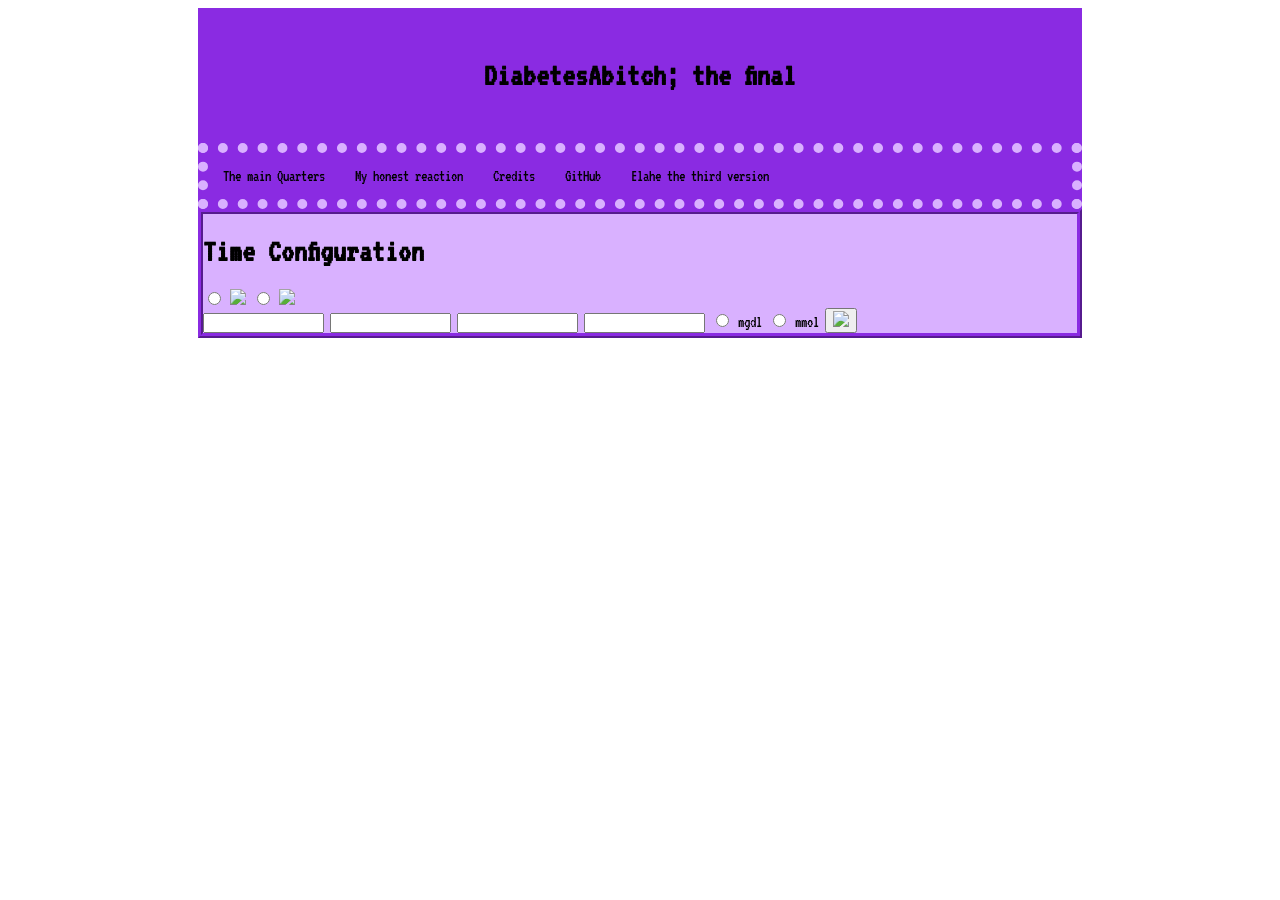
==== DiabeteAbitch.html @ e1d77515 "main logic laid; some Ui stuff remained" ====
<!DOCTYPE html>
<html lang="en">
<head>
    <meta charset="UTF-8">
    <meta name="viewport" content="width=device-width, initial-scale=1.0">
    <title> MyAnimeList </title>
    <link rel="preconnect" href="https://fonts.googleapis.com">
    <link rel="preconnect" href="https://fonts.gstatic.com" crossorigin>
    <link href="https://fonts.googleapis.com/css2?family=Bungee&family=Rubik+Distressed&family=Sixtyfour&family=VT323&display=swap" rel="stylesheet">
    <link rel="icon" type="image/jpg" href="https://image2url.com/images/1763963439859-2de6588a-5b20-4436-9d27-b2f758de2f11.jpg">
    <style>
        *{ box-sizing: border-box; font-family: 'VT323', monospace; }
        header { padding: 30px; background-color: blueviolet; text-align: center; width: 70%; margin: auto}
        body { background-image: url(https://external-content.duckduckgo.com/iu/?u=https%3A%2F%2Fmir-s3-cdn-cf.behance.net%2Fproject_modules%2Fhd%2F61d84a107608503.5faaf12f12466.gif&f=1&nofb=1&ipt=f836e497b88147cc4ba53baf0796b9871073ccafd7d472d469c929edb3867a87) ;}
        .contain { width: 70%; margin: auto; border: 5px ridge blueviolet; background-color: rgb(217, 177, 255); }
        .navigation { width:70%; margin:auto; border: 10px dotted rgb(217, 177, 255); background-color: blueviolet; list-style-type: none;}
        .navigation ul { list-style-type: none; margin: 0px; padding: 0px; overflow: hidden; }
        .navigation a { color: #000; text-decoration: none; padding:15px; display: block; text-align: center; border-left: 5px rgb(239, 239, 88); }
        .navigation li { float: left; }
    </style> 
</head>
<body>
    <header>
        <h1> DiabetesAbitch; the final </h1>
    </header>
    <nav class="navigation">
            <ul>
                <li><a href="please.html"> The main Quarters </a></li>
                <li><a href="mhr.html"> My honest reaction </a></li>
                <li><a href="credits.html"> Credits </a></li>
                <li><a href="https://github.com/parsaroidd" target="_blank">GitHub</a></li>
                <li><a href="ElaheV3.html"> Elahe the third version </a></li>
            </ul>
    </nav>
    <div class="contain">
    <h1> Time Configuration </h1>
    <input type="radio" id="manual" name="handler"> <label for="manual"> <img src="https://image2url.com/images/1764094785828-c4cc5ed3-3cdd-40b4-903e-6d28ade41afe.jpg" height=200> </label>
    <input type="radio" id="auto" name="handler"> <label for="auto"> <img src="https://image2url.com/images/1764094757026-b197434f-370b-4b3a-bb03-602ec14faf8b.jpg" height=200></label>
    <br>

    <input type="text" id="amount">
    <input type="text" id="time">
    <input type="text" id="date">
    <input type="text" id="note">


    <input type="radio" id="mgdl" name="t"> <label for="mgdl"> mgdl</label>
    <input type="radio" id="mmol" name="t"> <label for="mmol"> mmol </label>
    <button id="submit"> <img src="https://image2url.com/images/1764094695632-ffaaabf0-fa2b-4a5f-9784-9a01dac52e6b.jpg" height=200> </button>
    </div>

    <script>
        const entries = [
            {amount: 123, date:"1404/9/2", time: "12:20", mgdl: true}
        ]
        const notes = [] 
        
        function operate(note) {

            const time0 = document.getElementById("time").value;
            const date0 = document.getElementById("date").value;
            const amount0 = document.getElementById("amount").value;
            const mmol = document.getElementById("mmol");
            const notautotime = document.getElementById("manual");
            const mg = document.getElementById("mgdl");
            const autotime = document.getElementById("auto");
            const now = new Date();
            const hours = now.getHours().toString().padStart(2, '0');
            const minutes = now.getMinutes().toString().padStart(2, '0');
            const year = now.getFullYear();
            const month = (now.getMonth() + 1).toString().padStart(2, '0');
            const day = now.getDate().toString().padStart(2, '0');
            const timee = `${hours} : ${minutes}`;
            const datee = `${year}/${month}/${day}`;

            if (note == 'ok') {
                txt = { 
                    date: datee,
                    time: timee,
                    noet: document.getElementById("note").value
                }
                notes.push(txt);
            } else {
                console.log("follow me on github! @ParsaRoidd");
            }


            if (mmol.checked && notautotime.checked) {
                obj = {
                    amount: amount0,
                    time: time0,
                    data: date0, 
                    mgdl: false
                }
                entries.push(obj);
            } 
            else if(notautotime.checked && mg.checked) {
                obj = {
                    amount: amount0,
                    time: time0,
                    data: date0, 
                    mgdl: true
                }
                entries.push(obj);
            }
            else if (autotime.checked && mg.checked){
                obj = {
                    amount: amount0,
                    time: timee,
                    date: datee,
                    mgdl: true
                }
                entries.push(obj);
            } else {
                obj = {
                    amount: amount0,
                    time: timee,
                    date: datee,
                    mgdl: false

                } 
                entries.push(obj);
            }

            console.log(entries);
            console.log(notes);
            
        }
        document.getElementById("submit").onclick = function() {

            const time0 = document.getElementById("time").value;
            const date0 = document.getElementById("date").value;
            const amount0 = document.getElementById("amount").value;
            const note0 = document.getElementById("note").value;
            const autotime = document.getElementById("auto");
            
            if (0 < amount0 < 10000 ) {
                if (autotime.checked || time0 !== "") {

                    if ( autotime.checked || date0 !== ""){

                        if (note0 !== "") {

                            operate("ok");
                        } else {
                            operate("Created By @ ParsaRoidd on Github");
                        }
                    } else {
                        alert("enter your date plz");
                    }
                } else {
                    alert("bro enter some time stuff...");
                }
            } else {
                alert("🚧☢ Bro Blood sugar can't be under zero or over like 6000 thousend or sumn, otherwise you weren't here using this, enter sumn valid");
            }
        }
    </script>
</body>
</html>
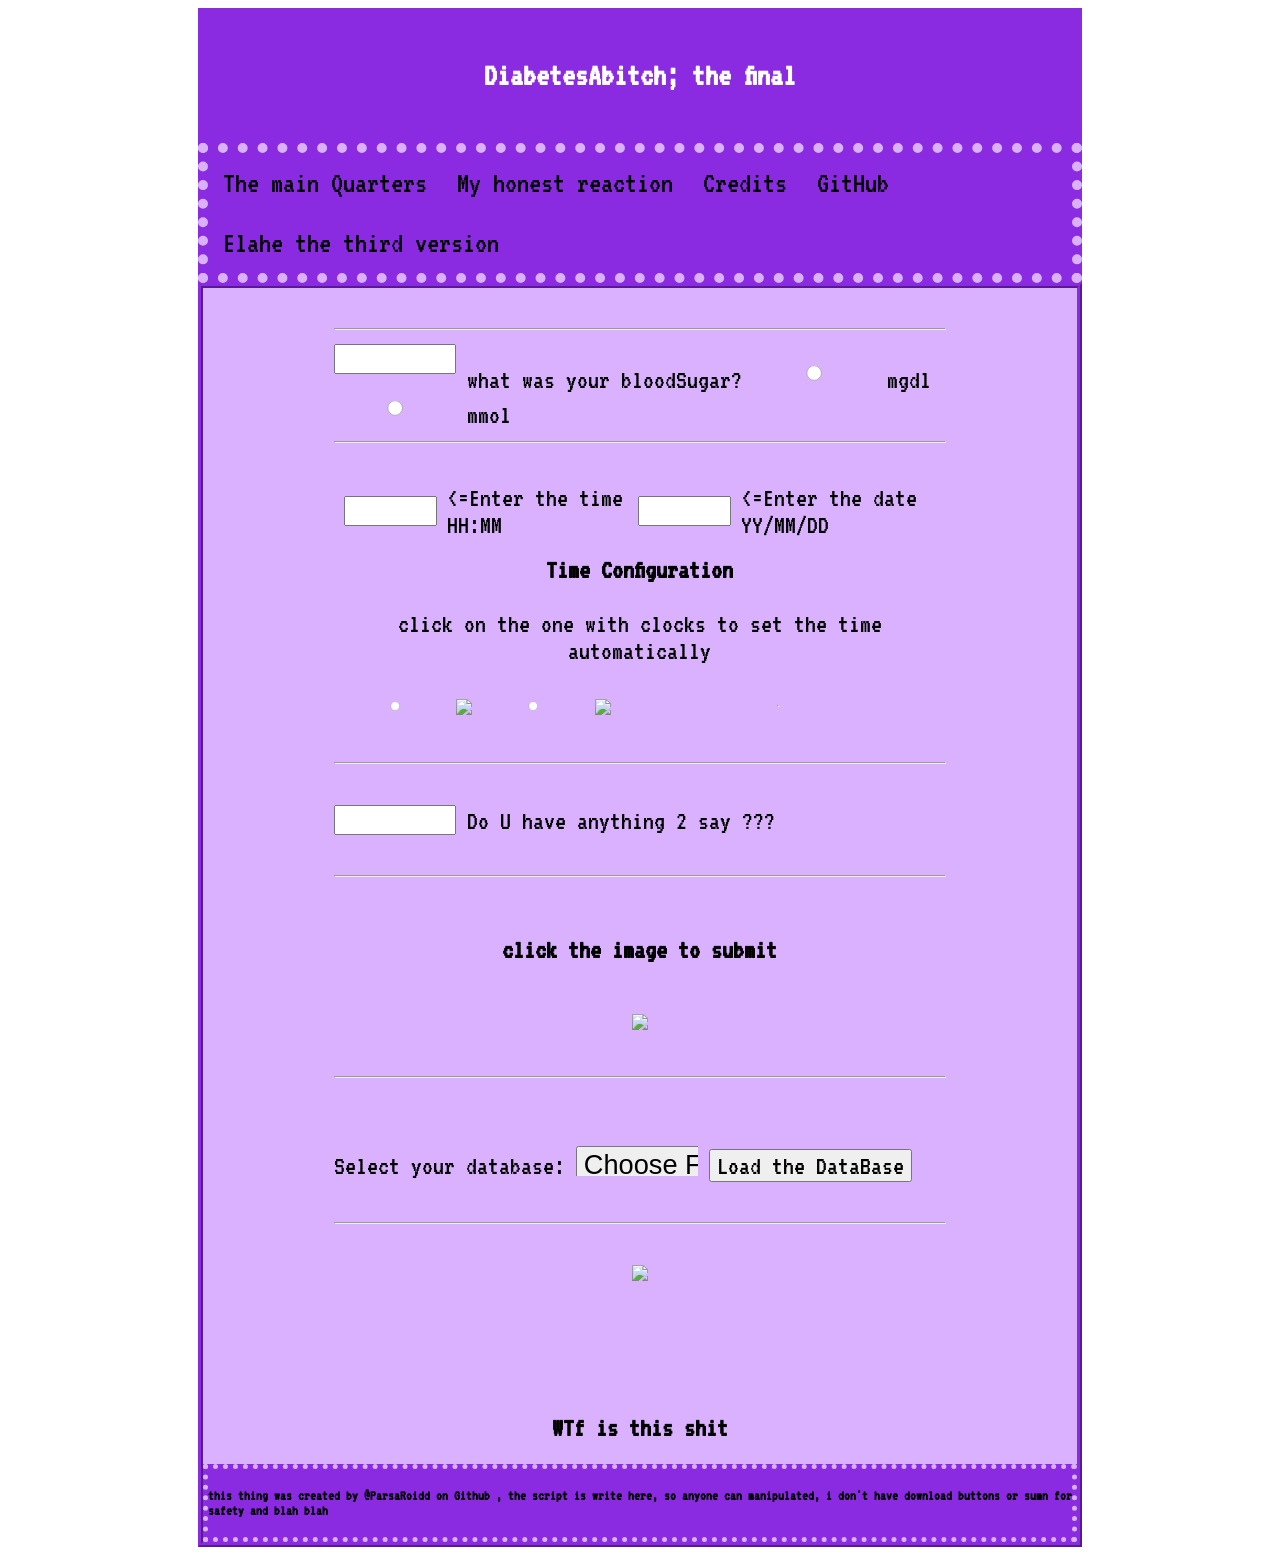
==== commit 558fc6bb: "Finally it's bearable" ====
--- a/DiabeteAbitch.html
+++ b/DiabeteAbitch.html
@@ -1,22 +1,44 @@
+<!-- pst The browser console parsa is here watching you....-->
+<!-- what about a little meet and following my Github m'lady? @ParsaRoidd-->
 <!DOCTYPE html>
 <html lang="en">
 <head>
     <meta charset="UTF-8">
     <meta name="viewport" content="width=device-width, initial-scale=1.0">
-    <title> MyAnimeList </title>
+    <title> DiabetesAbitch </title>
     <link rel="preconnect" href="https://fonts.googleapis.com">
     <link rel="preconnect" href="https://fonts.gstatic.com" crossorigin>
     <link href="https://fonts.googleapis.com/css2?family=Bungee&family=Rubik+Distressed&family=Sixtyfour&family=VT323&display=swap" rel="stylesheet">
     <link rel="icon" type="image/jpg" href="https://image2url.com/images/1763963439859-2de6588a-5b20-4436-9d27-b2f758de2f11.jpg">
+
+    <!-- CSS might look messy but I'm to lazy to scroll among like 100 lines of CSS-->
+
     <style>
-        *{ box-sizing: border-box; font-family: 'VT323', monospace; }
-        header { padding: 30px; background-color: blueviolet; text-align: center; width: 70%; margin: auto}
+        *{ box-sizing: border-box; font-family: 'VT323', monospace; font-size: 1em;}
+        * p:hover, h1:hover
+        , h2:hover, h3:hover, label:hover, h4:hover, h5:hover { 
+            background-image: url(https://external-content.duckduckgo.com/iu/?u=https%3A%2F%2Fgiffiles.alphacoders.com%2F165%2F16583.gif&f=1&nofb=1&ipt=2316906cd5ab52e69701d4ece3eb4ee0d6df349ed06a0f56b746c012b1350d0d);
+        color: white;
+        font-family: 'Bungee', 'VT323';
+        font-size: 1.2em;        
+        }
+        header { padding: 30px; background-color: blueviolet; text-align: center; width: 70%; margin: auto; font-size: 2em; color: white;}
         body { background-image: url(https://external-content.duckduckgo.com/iu/?u=https%3A%2F%2Fmir-s3-cdn-cf.behance.net%2Fproject_modules%2Fhd%2F61d84a107608503.5faaf12f12466.gif&f=1&nofb=1&ipt=f836e497b88147cc4ba53baf0796b9871073ccafd7d472d469c929edb3867a87) ;}
         .contain { width: 70%; margin: auto; border: 5px ridge blueviolet; background-color: rgb(217, 177, 255); }
         .navigation { width:70%; margin:auto; border: 10px dotted rgb(217, 177, 255); background-color: blueviolet; list-style-type: none;}
         .navigation ul { list-style-type: none; margin: 0px; padding: 0px; overflow: hidden; }
-        .navigation a { color: #000; text-decoration: none; padding:15px; display: block; text-align: center; border-left: 5px rgb(239, 239, 88); }
+        .navigation a { color: #000; text-decoration: none; padding:15px; display: block; text-align: center; border-left: 5px rgb(239, 239, 88); font-size: 1.9em;}
+        .navigation a:hover { background-color: blue; color: whitesmoke; font-family: 'Bungee', 'VT323'; font-size: 2.3em; }
         .navigation li { float: left; }
+        .timeline { width: 70%; margin: auto; font-size: 1.7em; }
+        .timeline input{ outline: none;width:20%; height: 30px; }
+        .timeline input[type="radio"] { transform: scale(0.5); margin: 0; padding: 0; } 
+        #amount { padding-top: 25px; font-size: 2em;}
+        .girlies input[type="radio"] { transform: scale(0.3);}
+        .girlies { display: flex; justify-content: center; align-items: center;}
+        .center { display: flex; justify-content: center; align-items: center;}
+        .center input {margin: 10px;}
+        footer { background-color: blueviolet; border: 5px dotted rgb(217, 177, 255); font-size: 0.9em; width: 100%; margin: auto;}
     </style> 
 </head>
 <body>
@@ -32,28 +54,77 @@
                 <li><a href="ElaheV3.html"> Elahe the third version </a></li>
             </ul>
     </nav>
+
+
     <div class="contain">
-    <h1> Time Configuration </h1>
-    <input type="radio" id="manual" name="handler"> <label for="manual"> <img src="https://image2url.com/images/1764094785828-c4cc5ed3-3cdd-40b4-903e-6d28ade41afe.jpg" height=200> </label>
-    <input type="radio" id="auto" name="handler"> <label for="auto"> <img src="https://image2url.com/images/1764094757026-b197434f-370b-4b3a-bb03-602ec14faf8b.jpg" height=200></label>
-    <br>
-
-    <input type="text" id="amount">
-    <input type="text" id="time">
-    <input type="text" id="date">
-    <input type="text" id="note">
-
-
-    <input type="radio" id="mgdl" name="t"> <label for="mgdl"> mgdl</label>
-    <input type="radio" id="mmol" name="t"> <label for="mmol"> mmol </label>
-    <button id="submit"> <img src="https://image2url.com/images/1764094695632-ffaaabf0-fa2b-4a5f-9784-9a01dac52e6b.jpg" height=200> </button>
-    </div>
+    <div class="timeline">
+
+        <br><hr>
+        <input type="text" id="amount"> <label for="amount"> what was your bloodSugar?</label>
+        <input type="radio" id="mgdl" name="t"> <label for="mgdl"> mgdl</label>
+        <input type="radio" id="mmol" name="t"> <label for="mmol"> mmol </label>
+        <br><hr><br>
+
+        <div class="center">
+        <input type="text" id="time"> <label for="time"> <=Enter the time HH:MM</label>
+        <input type="text" id="date"> <label for="date"> <=Enter the date YY/MM/DD</label> </div>   
+
+        <h1 style="text-align: center;"> Time Configuration </h1>
+        <p style="text-align: center;" id="warn"> click on the one with clocks to set the time automatically </p>
+
+        <div class="girlies">
+        <input type="radio" id="manual" name="handler"> <label for="manual"> <img src="https://image2url.com/images/1764094785828-c4cc5ed3-3cdd-40b4-903e-6d28ade41afe.jpg" height=200> </label>
+        <input type="radio" id="auto" name="handler"> <label for="auto"> <img src="https://image2url.com/images/1764094757026-b197434f-370b-4b3a-bb03-602ec14faf8b.jpg" height=200></label>
+        <br><hr><br></div><br><hr><br> 
+        <div class="not">
+            <input type="text" id="note"> <label for="note"> Do U have anything 2 say ???</label>
+        </div><br><hr><br> 
+        <h1 style="display: flex; justify-content: center; align-items: center;"> click the image to submit </h1> <br>
+        <div  style="display: flex; justify-content: center; align-items: center;">
+            
+            <button" id="submit"> <img src="https://image2url.com/images/1764094695632-ffaaabf0-fa2b-4a5f-9784-9a01dac52e6b.jpg" height=200> </button>
+        </div><br><hr><br>
+        <div class="final">
+            <pre id="ress"></pre>
+            <pre id="nnn"></pre>
+            <form id="jso">
+                <label> Select your database:
+                    <input type="file" accept=".json" id="json" required>
+                </label>
+            <button type="submit"> Load the DataBase </button>
+        </form> <br><hr><br>
+        <div style="display: flex; justify-content: center; align-items: center;"
+        <button id="wtf"> <img src="https://image2url.com/images/1764140880177-369c1748-1ca7-4115-9cd7-f0ea182fff0e.jpg" height="100"></button> <br>
+        
+        </div> 
+        <br> <h2 style="display: flex; justify-content: center; align-items: center;"> WTf is this shit </h2>            
+        </div>
+        </div>
+        <footer>
+            <h4> this thing was created by @ParsaRoidd on Github , the script is write here, so anyone can manipulated, i don't have download buttons or sumn for safety and blah blah</h4>
+        </footer>
 
     <script>
-        const entries = [
-            {amount: 123, date:"1404/9/2", time: "12:20", mgdl: true}
-        ]
+        const entries = []
         const notes = [] 
+        
+        // I LOVE JSON FILESSSSSSSSSSSSSS <333333333333
+        document.getElementById("jso").addEventListener('submit', e => {
+            e.preventDefault();
+            const file = document.getElementById('json').files[0];
+            if (!file) return;
+            const reader = new FileReader();
+            reader.onload = () => {
+                try {
+                    const entries = JSON.parse(reader.result);
+                    document.getElementById("ress").textContent = JSON.stringify(entries, null, 2);
+
+                } catch(err) {
+                    alert("where is the json dude")
+                }
+            }
+            reader.readAsText(file);
+        })
         
         function operate(note) {
 
@@ -72,6 +143,8 @@
             const day = now.getDate().toString().padStart(2, '0');
             const timee = `${hours} : ${minutes}`;
             const datee = `${year}/${month}/${day}`;
+            const warn = document.getElementById("warn");
+            
 
             if (note == 'ok') {
                 txt = { 
@@ -90,40 +163,46 @@
                     amount: amount0,
                     time: time0,
                     data: date0, 
-                    mgdl: false
-                }
-                entries.push(obj);
+                    type: "Mmol/l"
+                }
+                entries.push(obj);
+                warn.textContent = "You are selecting manual time config"
             } 
             else if(notautotime.checked && mg.checked) {
                 obj = {
                     amount: amount0,
                     time: time0,
                     data: date0, 
-                    mgdl: true
-                }
-                entries.push(obj);
+                    type: "Mg/Dl"
+                }
+                entries.push(obj);
+                warn.textContent = "You are selecting manual time config"
             }
             else if (autotime.checked && mg.checked){
                 obj = {
                     amount: amount0,
                     time: timee,
                     date: datee,
-                    mgdl: true
-                }
-                entries.push(obj);
+                    type: "Mg/Dl"
+                }
+                entries.push(obj);
+                warn.textContent = "You are selecting auto-time config"
             } else {
                 obj = {
                     amount: amount0,
                     time: timee,
                     date: datee,
-                    mgdl: false
+                    type: "Mmol/l"
 
                 } 
                 entries.push(obj);
-            }
-
-            console.log(entries);
-            console.log(notes);
+                warn.textContent = "You are selecting auto-time config"
+            }
+
+            document.getElementById("ress").textContent = JSON.stringify(entries, null, 2);
+            if (notes.length > 0) {
+                document.getElementById("nnn").textContent = notes;
+            }
             
         }
         document.getElementById("submit").onclick = function() {
@@ -149,12 +228,16 @@
                         alert("enter your date plz");
                     }
                 } else {
-                    alert("bro enter some time stuff...");
+                    alert("bro enter some time stuff... or set the time config on auto by clicking the time-holding anime dude");
                 }
             } else {
                 alert("🚧☢ Bro Blood sugar can't be under zero or over like 6000 thousend or sumn, otherwise you weren't here using this, enter sumn valid");
             }
+        };
+        document.getElementById("wtf").onclick = function() {
+            alert("So lemme tell ya, \n input is clear, like how to enter data, \n but about the database, \n it's a json file that you must have locally on your device you can just write in a notepad or sumn, \n and when you are done, copy-paste the result into your file for future usage.")
         }
+
     </script>
 </body>
 </html>
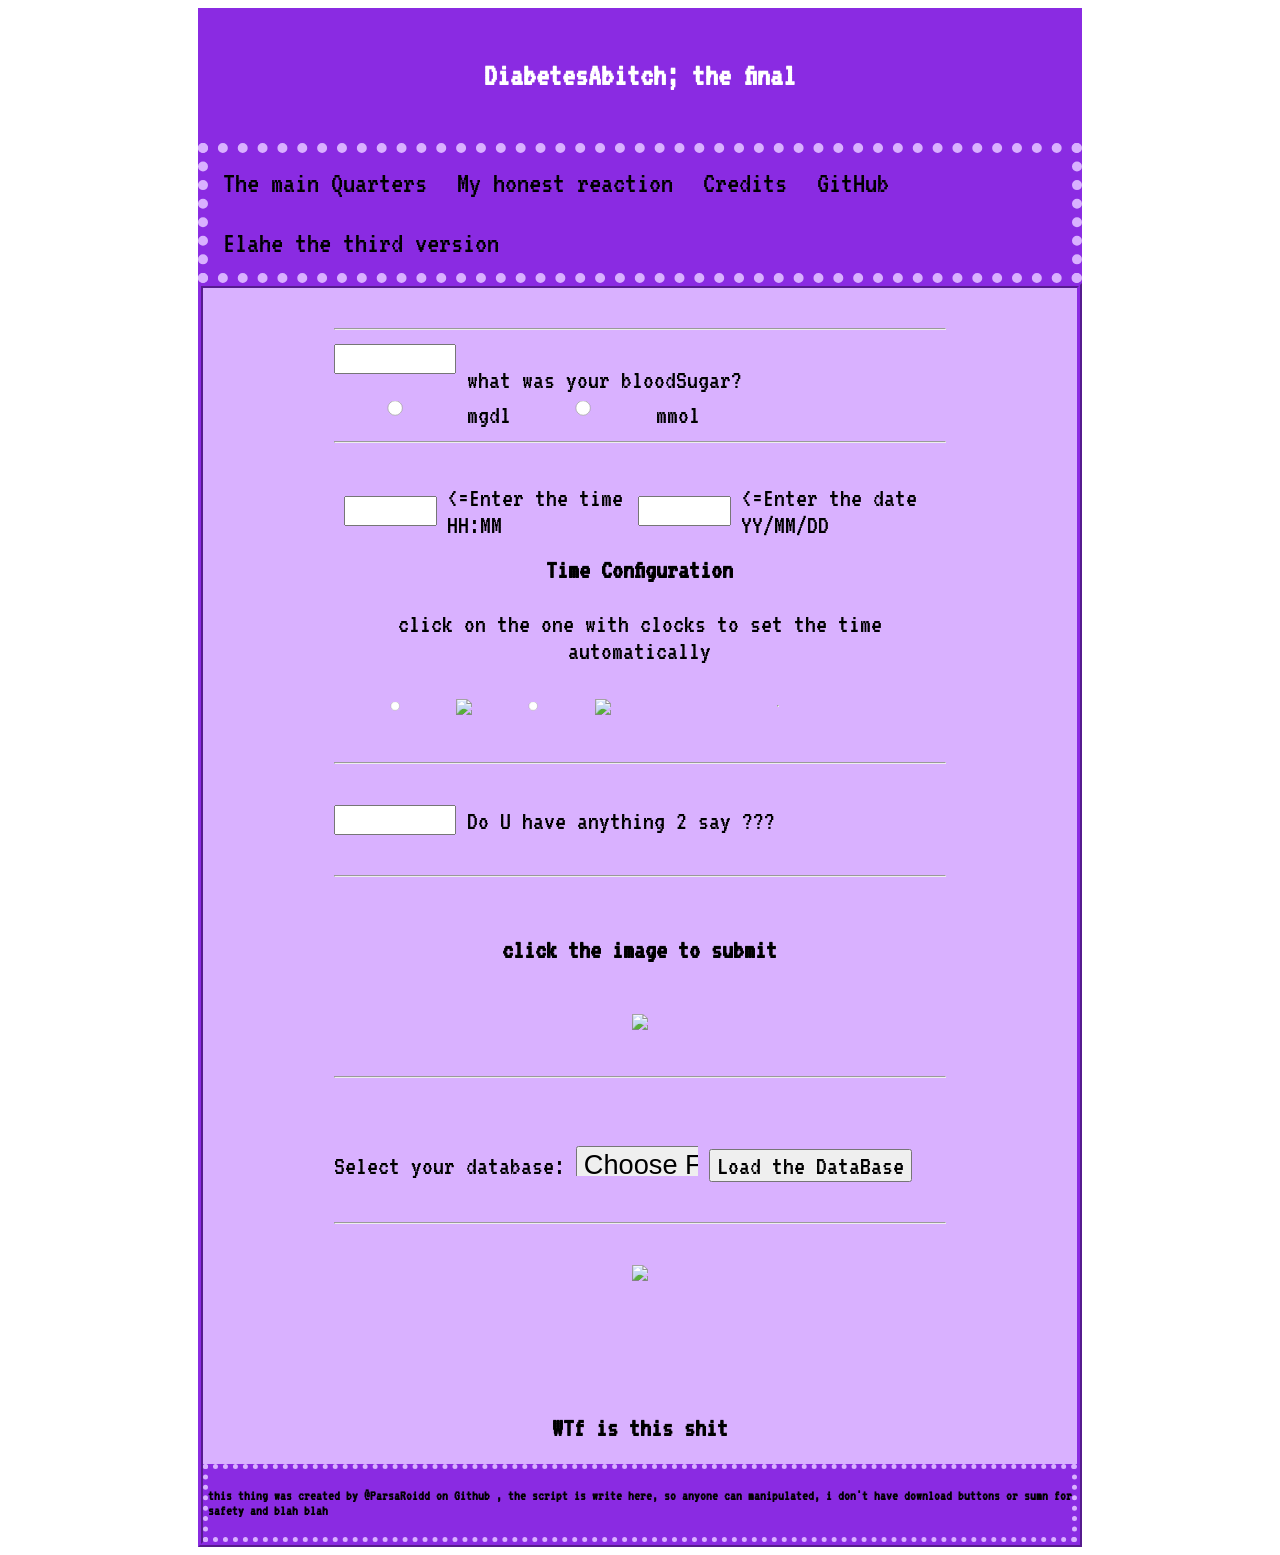
==== commit 3324f852: "a lil but more bearable" ====
--- a/DiabeteAbitch.html
+++ b/DiabeteAbitch.html
@@ -61,6 +61,7 @@
 
         <br><hr>
         <input type="text" id="amount"> <label for="amount"> what was your bloodSugar?</label>
+        <br>
         <input type="radio" id="mgdl" name="t"> <label for="mgdl"> mgdl</label>
         <input type="radio" id="mmol" name="t"> <label for="mmol"> mmol </label>
         <br><hr><br>
@@ -240,4 +241,5 @@
 
     </script>
 </body>
-</html>+
+</html>
